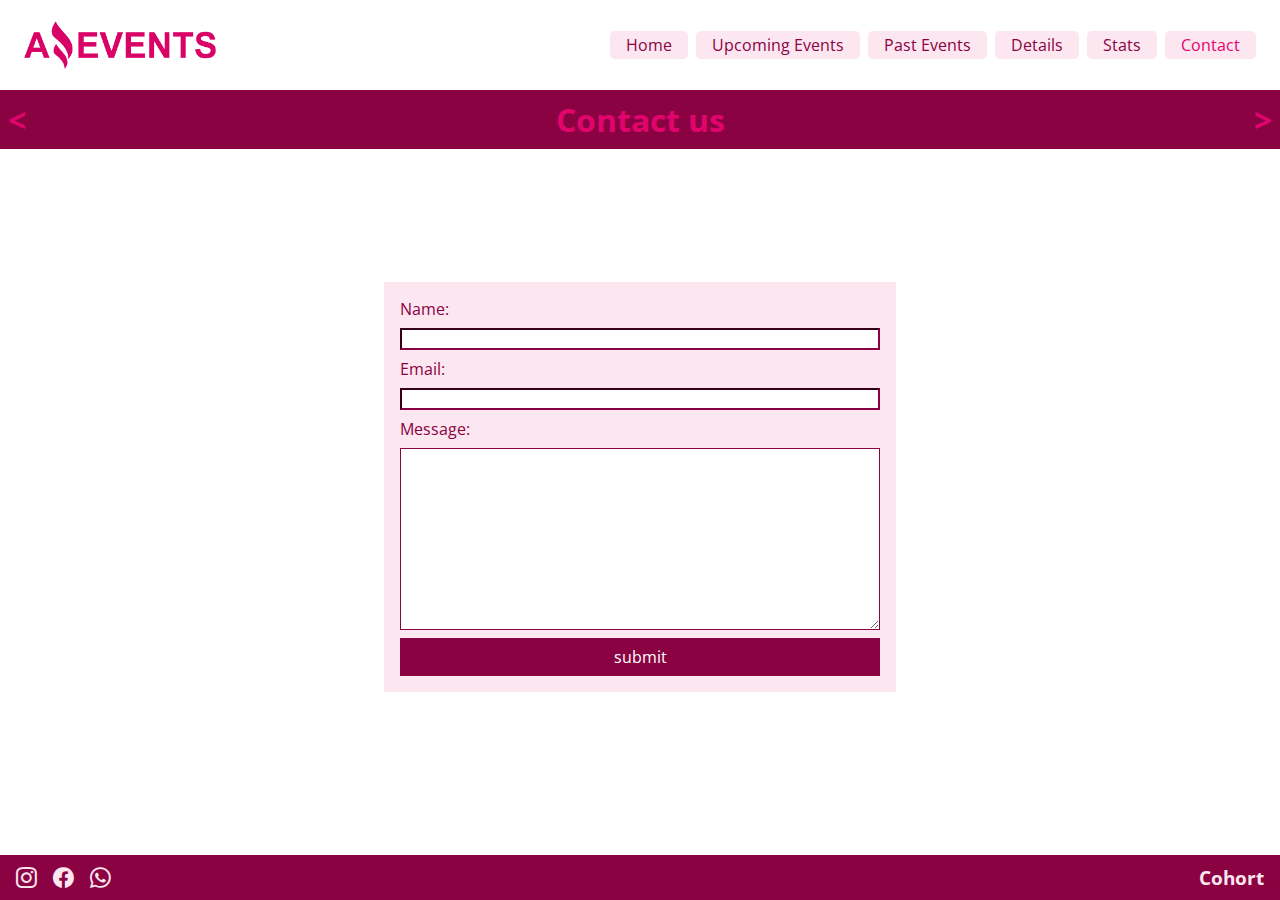
==== contact.html @ e4c84d77 "version 9: Agregar media queries icono lupa transform y validar" ====
<!DOCTYPE html>
<html lang="en">
<head>
    <meta charset="UTF-8">
    <meta http-equiv="X-UA-Compatible" content="IE=edge">
    <meta name="viewport" content="width=device-width, initial-scale=1.0">
    <link rel="shortcut icon" href="./assets/img/favicon-ae.ico" type="image/x-icon">
    <link rel="preconnect" href="https://fonts.googleapis.com">
    <link rel="preconnect" href="https://fonts.gstatic.com" crossorigin>
    <link href="https://fonts.googleapis.com/css2?family=Open+Sans:ital,wght@0,400;0,500;1,400&display=swap"
        rel="stylesheet">
    <link rel="stylesheet" href="https://cdn.jsdelivr.net/npm/bootstrap-icons@1.10.3/font/bootstrap-icons.css">
    <link rel="stylesheet" href="./styles/styles.css">
    <title>Contact us | Amazing Events</title>
</head>
<body>
    <header>

            <img src="./assets/img/logo-a-events.png" alt="Amazing Events Logo">

        <nav>
            <a href="./index.html">Home</a>
            <a href="./upcoming-events.html">Upcoming Events</a>
            <a href="./past-events.html">Past Events</a>
            <a href="./details.html">Details</a>
            <a href="./stats.html">Stats</a>
            <a class="current" href="#">Contact</a>
        </nav>

    </header>
    <main>
        <div class="title">
            <a class="flecha" href="./stats.html">&lt;</a>
            <h1>Contact us</h1>
            <a class="flecha" href="./index.html">></a>
        </div>
        
        <div class="prueba custom">
        
            <form class="contact">
                <label for="name">Name:</label>
                <input type="text" name="name" id="name">
                <label for="email">Email:</label>
                <input type="email" name="email" id="email">
                <label for="message">Message:</label>
                <textarea name="message" id="message" cols="30" rows="10"></textarea>
                <button type="submit">submit</button>
            </form>
        
        </div>
    </main>
    <footer>
        <div class="social">
            <a href="https://www.instagram.com/"><i class="bi bi-instagram"></i></a>
    
            <a href="https://es-la.facebook.com/"><i class="bi bi-facebook"></i></a>
    
            <a href="https://www.whatsapp.com/"><i class="bi bi-whatsapp"></i></a>
        </div>
        <h3>Cohort</h3>
    </footer>

<script src="scripts.js"></script>
</body>
</html>
---- styles/styles.css ----
/* reset */
* {
    margin: 0;
    padding: 0;
    box-sizing: border-box;
    font-family: 'Open Sans', sans-serif;
}

html {
    font-size: 16px;
}

body {
    width: 100%;
    min-height: 100vh;
}

/* header */
header {
    width: 100%;
    min-height: 10vh;
    padding: 0rem 1rem;
    display: flex;
    flex-direction: row;
    flex-wrap: wrap;
    justify-content: space-between;
    align-items: center;
    align-content: center;
}

header img {
    padding: 0.5rem;
    width: 13rem;
}

header>nav {
    display: flex;
    flex-wrap: wrap;
    flex-direction: row;
    padding: 0.5rem;
    gap: 0.5rem;
    justify-content: space-evenly;
    align-items: center;
}

nav>a {
    text-decoration: none;
    background-color: #fce6f0;
    padding: 0.2rem 1rem;
    color: #8b0243;
    text-align: center;
    border-radius: 0.3rem;
}

nav>a:hover {
    transform: scale(1.2);
}

.current {
    color: #e0046c;
}

/* main */
main {
    width: 100%;
    min-height: 85vh;
}

.title {
    width: 100%;
    background-color: #8b0243;
    color: #e0046c;
    display: flex;
    justify-content: space-between;
    padding: 0.5rem;
    font-style: normal;
}

.flecha {
    font-weight: bold;
    font-size: 2rem;
    text-decoration: none;
    color: #e0046c;
}

/* form */
.top-form {
    min-height: 10%;
    width: 100%;
    display: flex;
    flex-wrap: wrap;
    justify-content: space-between;
    padding: 0.5rem 1rem;
    background-color: #fce6f0;
}

.category {
    display: flex;
    flex-wrap: wrap;
    flex-direction: row;
    padding: 0.5rem;
    gap: 1rem;
    justify-content: space-evenly;
    align-items: center;
    color: #8b0243;
}

.search {
    display: flex;
    flex-wrap: wrap;
    justify-content: flex-end;
    padding: 0.5rem;
    gap: 1rem;
    justify-content: space-evenly;
    align-items: center;
}

.search input,
.category input {
    border-color: #8b0243;
}

.search button {
    background-color: #e0046c;
    color: #36011a;
    padding: 0.3rem;
    border: none;
}

.card {
    width: 12rem;
    display: flex;
    flex-direction: column;
    flex-wrap: wrap;
    align-items: center;
    height: fit-content;
    padding: 1rem 0.5rem;
    color: #8b0243;
    text-align: center;
    background-color: #fce6f0;
}

.card:hover {
    transform: scale(1.020);
    box-shadow: 3px 6px 11px 0px rgba(0, 0, 0, 0.75);
    -webkit-box-shadow: 3px 6px 11px 0px rgba(0, 0, 0, 0.75);
    -moz-box-shadow: 3px 6px 11px 0px rgba(0, 0, 0, 0.75);
}

.card>img {
    width: 150px;
    height: 100px;
    object-fit: cover;
}

.card>p {
    padding-top: 0.5rem;
    padding-bottom: 0.5rem;
}

.card>h3 {
    padding-top: 0.5rem;
    padding-bottom: 0.5rem;
}

.card-foot {
    display: flex;
    flex-wrap: wrap;
    justify-content: space-between;
    align-items: center;
    align-content: space-between;
    font-size: 0.9rem;
}

.card-foot>a {
    text-decoration: none;
    background-color: #e0046c;
    padding: 0.2rem 0.5rem;
    color: #fff;
    text-align: center;
    border-radius: 0.3rem;
}

.card-foot>p {
    padding-right: 1rem;
}

/* contact */
.contact {
    width: 40%;
    display: flex;
    flex-direction: column;
    background-color: #fce6f0;
    padding: 1rem;
    gap: 0.5rem;
    align-self: center;
    color: #8b0243;
}

.contact input,
.contact textarea {
    border-color: #8b0243;
}

.contact button {
    background-color: #8b0243;
    color: #fff;
    padding: 0.5rem 0;
    border: none;
    font-size: 1rem;
}

/* Details */
.detail {
    width: fit-content;
    height: fit-content;
    display: flex;
    flex-wrap: wrap;
    justify-content: space-evenly;
    align-items: center;
    gap: 2rem;
    padding: 2rem;
    background-color: #fce6f0;
}

.detail li {
    color: #36011a;
}

.prueba {
    width: 100%;
    min-height: 65vh;
    display: flex;
    flex-direction: row;
    flex-wrap: wrap;
    align-items: center;
    justify-content: space-evenly;
    gap: 1rem;
}

.custom {
    min-height: 75vh;
}

/* stats */
table {
    background-color: #8b0243;
    padding: 10px;
    text-align: left;
    color: #36011a;
}

th,
td {
    padding: 5px;
}

.top {
    font-size: 1.2em;
    background-color: #8b0243;
    color: #e0046c;
}

tr {
    background-color: #fce6f0;
}

.heading,
thead tr {
    background-color: #fce6f0;
}

.tabla {
    padding: 1rem 0rem;
}

/* footer */
footer {
    min-height: 5vh;
    width: 100%;
    display: flex;
    flex-direction: row;
    flex-wrap: wrap;
    justify-content: space-between;
    align-items: center;
    align-content: center;
    padding: 0.3rem 1rem;
    background-color: #8b0243;
    color: #fce6f0;

}

.social {
    display: flex;
    align-items: center;
    gap: 1rem;

}

.social>a>i {
    color: #fce6f0;
    font-size: 1.3rem;
}

@media screen and (max-width:790px) {

    header,
    .top-form {
        justify-content: center;
    }

    .contact {
        width: 60%;
    }

    .prueba {
        padding: 1rem;
    }

}

@media screen and (max-width:400px) {

    .custom {
        min-height: 50%;
    }

    .contact {
        width: 95%;
    }
}
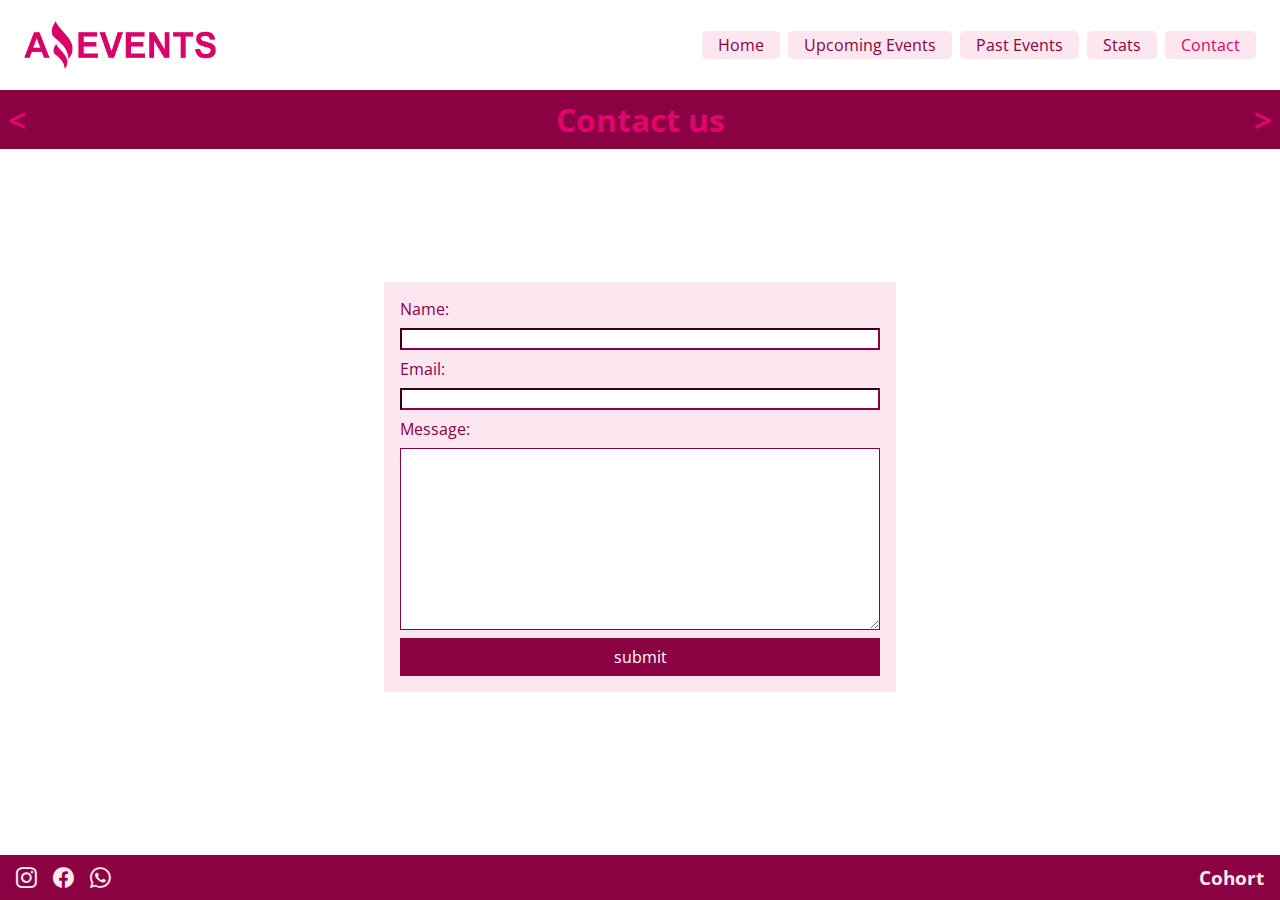
==== commit f73e0808: "Version 10: correcciones de la task1 sacar details de navbar" ====
--- a/contact.html
+++ b/contact.html
@@ -22,7 +22,6 @@
             <a href="./index.html">Home</a>
             <a href="./upcoming-events.html">Upcoming Events</a>
             <a href="./past-events.html">Past Events</a>
-            <a href="./details.html">Details</a>
             <a href="./stats.html">Stats</a>
             <a class="current" href="#">Contact</a>
         </nav>
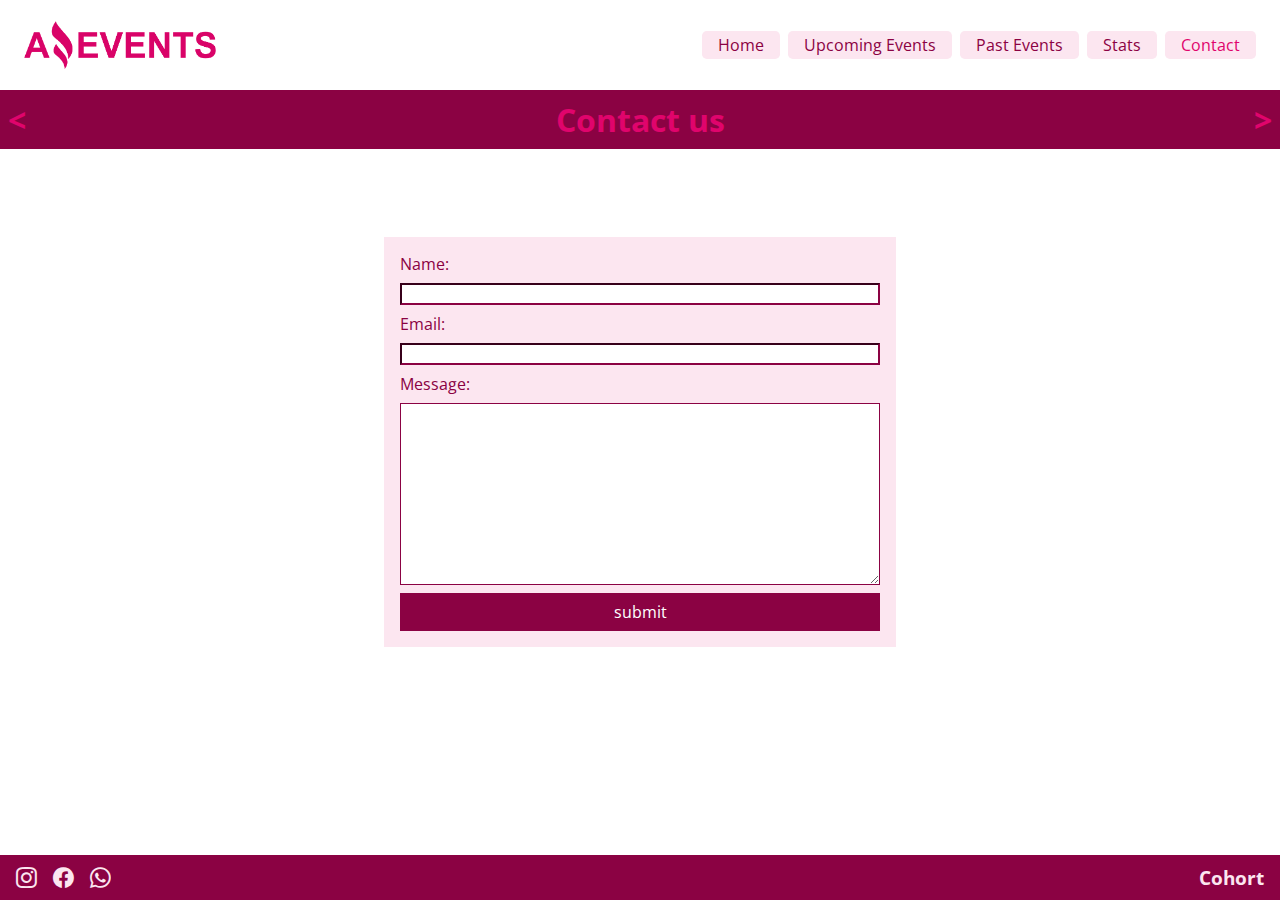
==== commit fb7b4734: "Version 12: cargar la data y codificar los archivos js para lograr la carga dinamica de las cards" ====
--- a/contact.html
+++ b/contact.html
@@ -34,7 +34,7 @@
             <a class="flecha" href="./index.html">></a>
         </div>
         
-        <div class="prueba custom">
+        <div id="box" class="custom">
         
             <form class="contact">
                 <label for="name">Name:</label>
--- a/styles/styles.css
+++ b/styles/styles.css
@@ -125,6 +125,21 @@
     color: #36011a;
     padding: 0.3rem;
     border: none;
+}
+
+#box {
+    width: 100%;
+    min-height: 65vh;
+    display: flex;
+    flex-direction: row;
+    flex-wrap: wrap;
+    align-items: center;
+    justify-content: space-evenly;
+    gap: 1rem;
+}
+
+.custom {
+    min-height: 75vh;
 }
 
 .card {
@@ -227,21 +242,6 @@
     color: #36011a;
 }
 
-.prueba {
-    width: 100%;
-    min-height: 65vh;
-    display: flex;
-    flex-direction: row;
-    flex-wrap: wrap;
-    align-items: center;
-    justify-content: space-evenly;
-    gap: 1rem;
-}
-
-.custom {
-    min-height: 75vh;
-}
-
 /* stats */
 table {
     background-color: #8b0243;
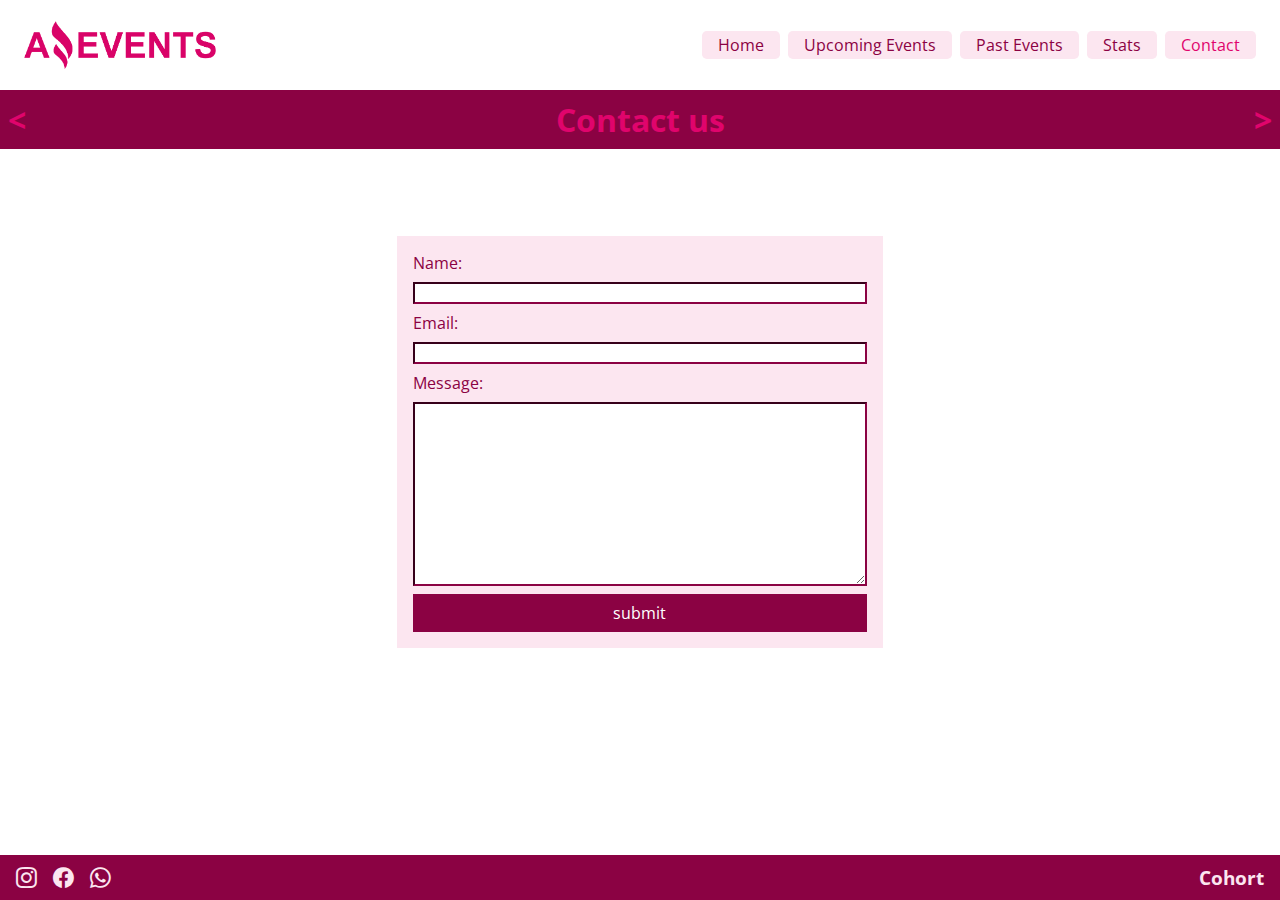
==== commit 4e26ce0a: "Version 14: mejoramiento en estilos y funcionamiento" ====
--- a/contact.html
+++ b/contact.html
@@ -34,7 +34,7 @@
             <a class="flecha" href="./index.html">></a>
         </div>
         
-        <div id="box" class="custom">
+        <div id="box">
         
             <form class="contact">
                 <label for="name">Name:</label>
--- a/styles/styles.css
+++ b/styles/styles.css
@@ -115,9 +115,13 @@
     align-items: center;
 }
 
-.search input,
-.category input {
+.search input {
     border-color: #8b0243;
+}
+
+input #category1{
+    border: 2px inset #8b0243;
+    border-radius: 0;
 }
 
 .search button {
@@ -127,6 +131,7 @@
     border: none;
 }
 
+/* cards container */
 #box {
     width: 100%;
     min-height: 65vh;
@@ -135,53 +140,62 @@
     flex-wrap: wrap;
     align-items: center;
     justify-content: space-evenly;
-    gap: 1rem;
-}
-
-.custom {
-    min-height: 75vh;
+    gap: 2rem;
+    padding: 2rem;
 }
 
 .card {
-    width: 12rem;
+    width: 15rem;
     display: flex;
     flex-direction: column;
     flex-wrap: wrap;
     align-items: center;
-    height: fit-content;
-    padding: 1rem 0.5rem;
+    justify-content: space-around;
+    height: 28rem;
+    padding: 1rem 1rem;
     color: #8b0243;
     text-align: center;
     background-color: #fce6f0;
 }
 
 .card:hover {
-    transform: scale(1.020);
+    /* transform: scale(1.020); */
     box-shadow: 3px 6px 11px 0px rgba(0, 0, 0, 0.75);
     -webkit-box-shadow: 3px 6px 11px 0px rgba(0, 0, 0, 0.75);
     -moz-box-shadow: 3px 6px 11px 0px rgba(0, 0, 0, 0.75);
 }
 
 .card>img {
-    width: 150px;
-    height: 100px;
+    border: 5px solid #8b0243;
+    width: 12rem;
+    height: 7rem;
     object-fit: cover;
 }
 
-.card>p {
+p.date {
     padding-top: 0.5rem;
     padding-bottom: 0.5rem;
 }
 
-.card>h3 {
+p.desc{
+    height: 76px;
     padding-top: 0.5rem;
     padding-bottom: 0.5rem;
+    overflow: hidden;
+    text-align: left;
+}
+
+.card>h3 {
+    font-size: 1rem;
+    padding-top: 0.5rem;
+    padding-bottom: 0.5rem;
 }
 
 .card-foot {
-    display: flex;
-    flex-wrap: wrap;
-    justify-content: space-between;
+    width: 100%;
+    display: flex;
+    flex-wrap: wrap;
+    justify-content: space-around;
     align-items: center;
     align-content: space-between;
     font-size: 0.9rem;
@@ -190,14 +204,15 @@
 .card-foot>a {
     text-decoration: none;
     background-color: #e0046c;
-    padding: 0.2rem 0.5rem;
+    padding: 0.5rem 1rem;
     color: #fff;
     text-align: center;
     border-radius: 0.3rem;
+    font-size: 1.1rem;
 }
 
 .card-foot>p {
-    padding-right: 1rem;
+    padding: 0.5rem;
 }
 
 /* contact */
@@ -214,7 +229,7 @@
 
 .contact input,
 .contact textarea {
-    border-color: #8b0243;
+    border: 2px inset #8b0243;
 }
 
 .contact button {
@@ -270,10 +285,6 @@
     background-color: #fce6f0;
 }
 
-.tabla {
-    padding: 1rem 0rem;
-}
-
 /* footer */
 footer {
     min-height: 5vh;
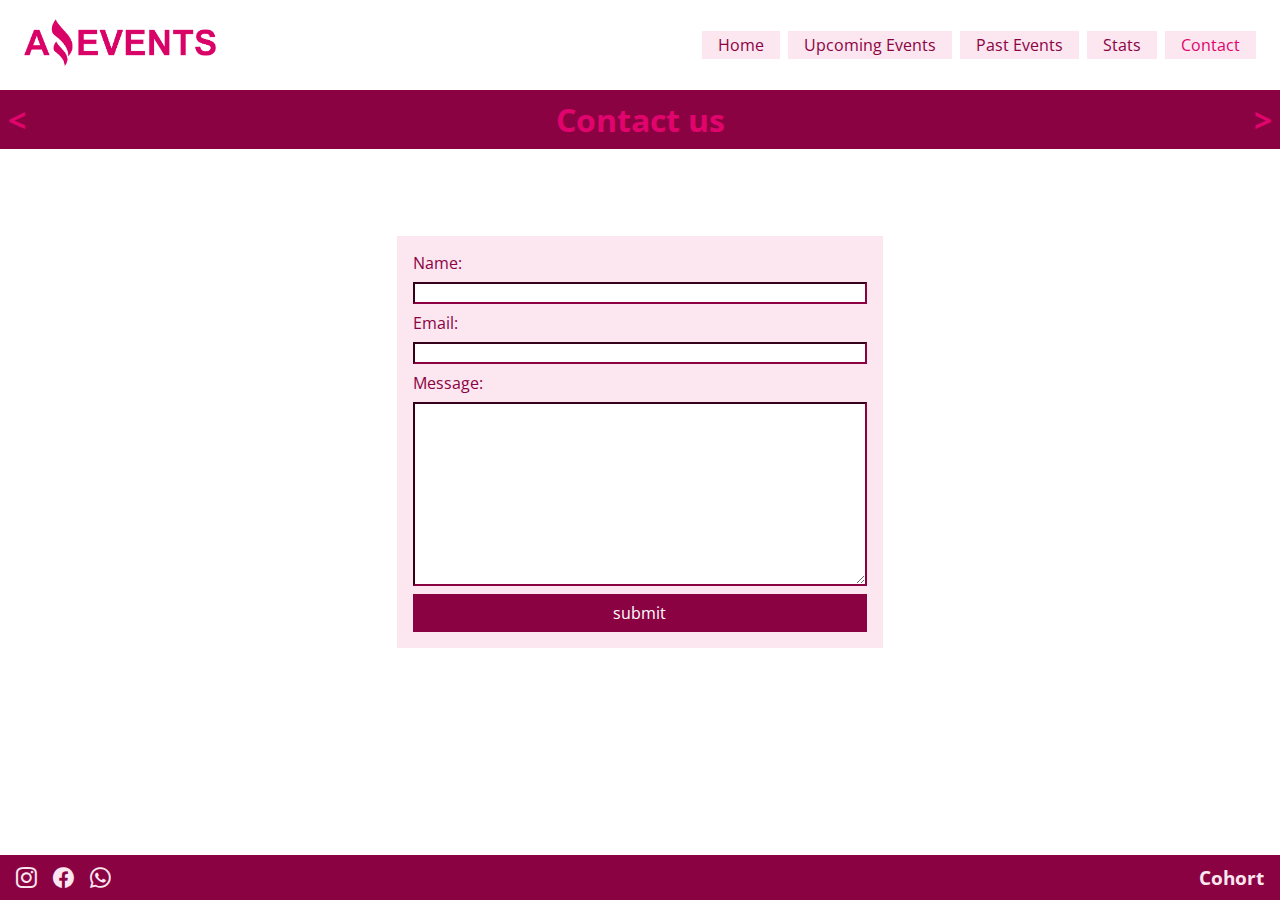
==== commit d5b633db: "Version 16: primera correccion task2 agregar anchor al logo del header" ====
--- a/contact.html
+++ b/contact.html
@@ -1,5 +1,6 @@
 <!DOCTYPE html>
 <html lang="en">
+
 <head>
     <meta charset="UTF-8">
     <meta http-equiv="X-UA-Compatible" content="IE=edge">
@@ -13,10 +14,13 @@
     <link rel="stylesheet" href="./styles/styles.css">
     <title>Contact us | Amazing Events</title>
 </head>
+
 <body>
     <header>
 
+        <a href="./index.html">
             <img src="./assets/img/logo-a-events.png" alt="Amazing Events Logo">
+        </a>
 
         <nav>
             <a href="./index.html">Home</a>
@@ -33,9 +37,9 @@
             <h1>Contact us</h1>
             <a class="flecha" href="./index.html">></a>
         </div>
-        
+
         <div id="box">
-        
+
             <form class="contact">
                 <label for="name">Name:</label>
                 <input type="text" name="name" id="name">
@@ -45,20 +49,21 @@
                 <textarea name="message" id="message" cols="30" rows="10"></textarea>
                 <button type="submit">submit</button>
             </form>
-        
+
         </div>
     </main>
     <footer>
         <div class="social">
             <a href="https://www.instagram.com/"><i class="bi bi-instagram"></i></a>
-    
+
             <a href="https://es-la.facebook.com/"><i class="bi bi-facebook"></i></a>
-    
+
             <a href="https://www.whatsapp.com/"><i class="bi bi-whatsapp"></i></a>
         </div>
         <h3>Cohort</h3>
     </footer>
 
-<script src="scripts.js"></script>
+    <script src="scripts.js"></script>
 </body>
+
 </html>--- a/styles/styles.css
+++ b/styles/styles.css
@@ -49,7 +49,6 @@
     padding: 0.2rem 1rem;
     color: #8b0243;
     text-align: center;
-    border-radius: 0.3rem;
 }
 
 nav>a:hover {
@@ -119,7 +118,7 @@
     border-color: #8b0243;
 }
 
-input #category1{
+.category input {
     border: 2px inset #8b0243;
     border-radius: 0;
 }
@@ -127,7 +126,7 @@
 .search button {
     background-color: #e0046c;
     color: #36011a;
-    padding: 0.3rem;
+    padding: 0.3rem 0.5rem;
     border: none;
 }
 
@@ -150,7 +149,7 @@
     flex-direction: column;
     flex-wrap: wrap;
     align-items: center;
-    justify-content: space-around;
+    justify-content: space-evenly;
     height: 28rem;
     padding: 1rem 1rem;
     color: #8b0243;
@@ -159,10 +158,9 @@
 }
 
 .card:hover {
-    /* transform: scale(1.020); */
-    box-shadow: 3px 6px 11px 0px rgba(0, 0, 0, 0.75);
-    -webkit-box-shadow: 3px 6px 11px 0px rgba(0, 0, 0, 0.75);
-    -moz-box-shadow: 3px 6px 11px 0px rgba(0, 0, 0, 0.75);
+    box-shadow: 0px 0px 10px 2px rgba(45, 1, 22, 0.5);
+    -webkit-box-shadow: 0px 0px 10px 2px rgba(45, 1, 22, 0.5);
+    -moz-box-shadow: 0px 0px 10px 2px rgba(45, 1, 22, 0.5);
 }
 
 .card>img {
@@ -177,12 +175,13 @@
     padding-bottom: 0.5rem;
 }
 
-p.desc{
+p.desc {
     height: 76px;
     padding-top: 0.5rem;
     padding-bottom: 0.5rem;
     overflow: hidden;
-    text-align: left;
+    text-overflow: ellipsis;
+    text-align: center;
 }
 
 .card>h3 {
@@ -207,8 +206,11 @@
     padding: 0.5rem 1rem;
     color: #fff;
     text-align: center;
-    border-radius: 0.3rem;
     font-size: 1.1rem;
+}
+
+.card-foot>a:hover {
+    color: #04e078
 }
 
 .card-foot>p {
@@ -244,6 +246,7 @@
 .detail {
     width: fit-content;
     height: fit-content;
+    max-width: 90%;
     display: flex;
     flex-wrap: wrap;
     justify-content: space-evenly;
@@ -255,6 +258,10 @@
 
 .detail li {
     color: #36011a;
+}
+
+.detail img {
+    max-width: 95%;
 }
 
 /* stats */
@@ -324,7 +331,7 @@
         width: 60%;
     }
 
-    .prueba {
+    #box {
         padding: 1rem;
     }
 
@@ -332,11 +339,25 @@
 
 @media screen and (max-width:400px) {
 
-    .custom {
-        min-height: 50%;
+    header {
+        padding: 0;
+    }
+
+    header>nav {
+        gap: 0;
+        padding: 0;
+        background-color: #fce6f0;
     }
 
     .contact {
         width: 95%;
     }
+
+    .detail {
+        padding: 1rem;
+    }
+
+    .title {
+        font-size: smaller;
+    }
 }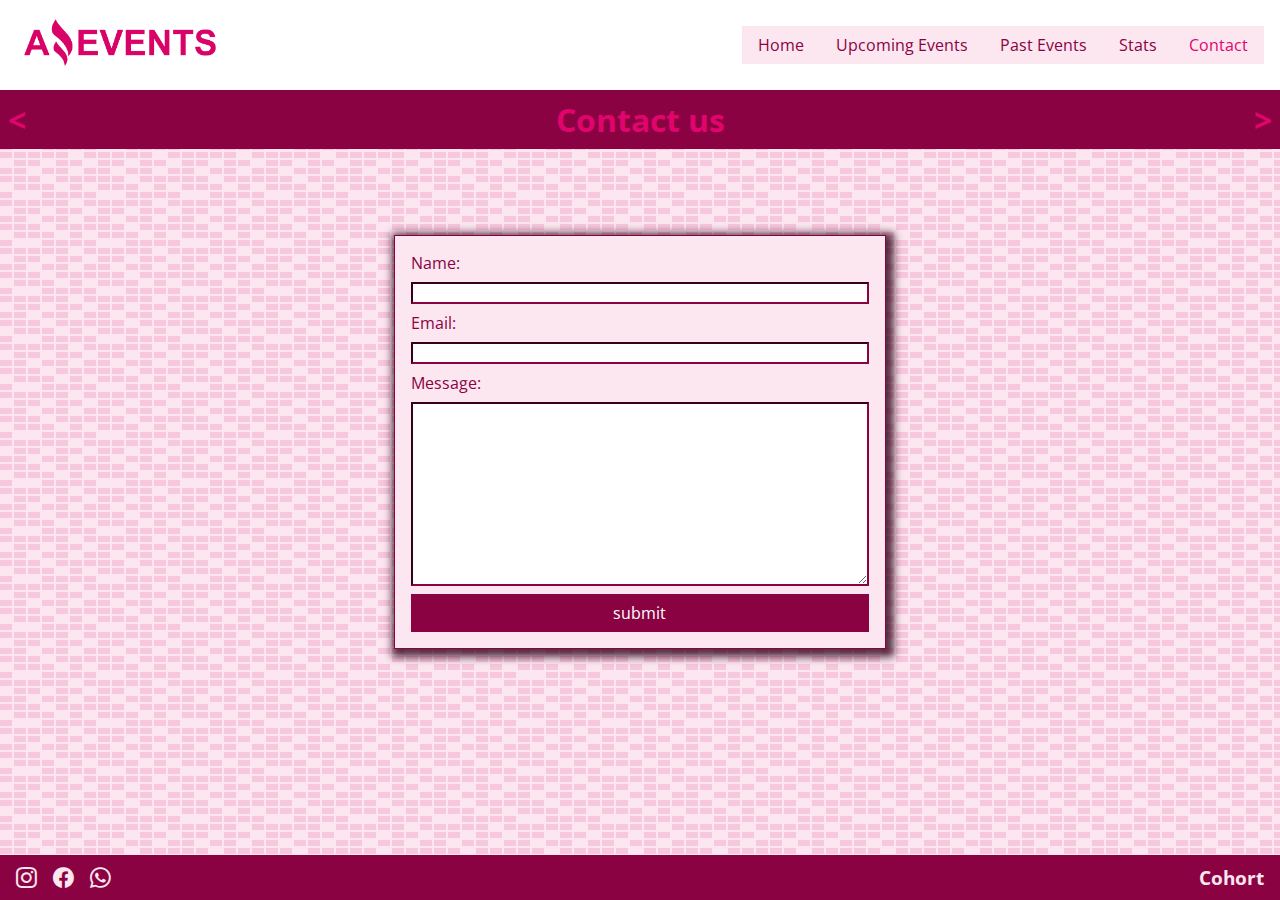
==== commit 397f9710: "version 46: burger menu en el resto de la paginas" ====
--- a/contact.html
+++ b/contact.html
@@ -16,19 +16,23 @@
 </head>
 
 <body>
-    <header>
-
-        <a href="./index.html">
+    <header class="top-nav">
+        
+        <a href="#">
             <img src="./assets/img/logo-a-events.png" alt="Amazing Events Logo">
         </a>
 
-        <nav>
-            <a href="./index.html">Home</a>
-            <a href="./upcoming-events.html">Upcoming Events</a>
-            <a href="./past-events.html">Past Events</a>
-            <a href="./stats.html">Stats</a>
-            <a class="current" href="#">Contact</a>
-        </nav>
+        <input id="menu-toggle" type="checkbox">
+        <label class='menu-button-container' for="menu-toggle">
+            <span class='menu-button'></span>
+        </label>
+        <ul class="menu">
+            <li><a href="./index.html">Home</a></li>
+            <li><a href="./upcoming-events.html">Upcoming Events</a></li>
+            <li><a href="./past-events.html">Past Events</a></li>
+            <li><a href="./stats.html">Stats</a></li>
+            <li><a id="current" href="#">Contact</a></li>
+        </ul>
 
     </header>
     <main>
@@ -63,7 +67,6 @@
         <h3>Cohort</h3>
     </footer>
 
-    <script src="scripts.js"></script>
 </body>
 
 </html>--- a/styles/styles.css
+++ b/styles/styles.css
@@ -8,6 +8,7 @@
 
 html {
     font-size: 16px;
+    scroll-behavior: smooth;
 }
 
 body {
@@ -16,53 +17,108 @@
 }
 
 /* header */
-header {
+
+.top-nav img {
+    padding: 0.5rem;
+    width: 13rem;
+}
+
+.top-nav {
     width: 100%;
     min-height: 10vh;
     padding: 0rem 1rem;
     display: flex;
     flex-direction: row;
-    flex-wrap: wrap;
+    align-items: center;
     justify-content: space-between;
-    align-items: center;
-    align-content: center;
-}
-
-header img {
-    padding: 0.5rem;
-    width: 13rem;
-}
-
-header>nav {
-    display: flex;
-    flex-wrap: wrap;
+    background-color: #fff;
+    color: #FFF;
+    height: 50px;
+    padding: 1em;
+}
+
+/* nav | burger menu */
+.menu {
+    display: flex;
     flex-direction: row;
-    padding: 0.5rem;
-    gap: 0.5rem;
-    justify-content: space-evenly;
-    align-items: center;
-}
-
-nav>a {
+    list-style-type: none;
+    margin: 0;
+    padding: 0;
+}
+
+.menu>li {
+    overflow: hidden;
+    background-color: #fce6f0;
+    padding: 0.5rem 1rem;
+}
+
+.menu li>a {
     text-decoration: none;
-    background-color: #fce6f0;
-    padding: 0.2rem 1rem;
     color: #8b0243;
     text-align: center;
 }
 
-nav>a:hover {
-    transform: scale(1.2);
-}
-
-.current {
+#current {
     color: #e0046c;
+}
+
+.menu-button-container {
+    display: none;
+    height: 100%;
+    width: 30px;
+    cursor: pointer;
+    flex-direction: column;
+    justify-content: center;
+    align-items: center;
+}
+
+#menu-toggle {
+    display: none;
+}
+
+.menu-button,
+.menu-button::before,
+.menu-button::after {
+    display: block;
+    background-color: #e0046c;
+    position: absolute;
+    height: 4px;
+    width: 30px;
+    transition: transform 1500ms cubic-bezier(0.23, 1, 0.32, 1);
+    border-radius: 2px;
+}
+
+.menu-button::before {
+    content: '';
+    margin-top: -8px;
+}
+
+.menu-button::after {
+    content: '';
+    margin-top: 8px;
+}
+
+#menu-toggle:checked+.menu-button-container .menu-button::before {
+    margin-top: 0px;
+    transform: rotate(405deg);
+}
+
+#menu-toggle:checked+.menu-button-container .menu-button {
+    background: rgba(255, 255, 255, 0);
+}
+
+#menu-toggle:checked+.menu-button-container .menu-button::after {
+    margin-top: 0px;
+    transform: rotate(-405deg);
 }
 
 /* main */
 main {
     width: 100%;
     min-height: 85vh;
+    background-color: #fce6f0;
+    background-image: url("data:image/svg+xml,%3Csvg width='84' height='48' viewBox='0 0 84 48' xmlns='http://www.w3.org/2000/svg'%3E%3Cpath d='M0 0h12v6H0V0zm28 8h12v6H28V8zm14-8h12v6H42V0zm14 0h12v6H56V0zm0 8h12v6H56V8zM42 8h12v6H42V8zm0 16h12v6H42v-6zm14-8h12v6H56v-6zm14 0h12v6H70v-6zm0-16h12v6H70V0zM28 32h12v6H28v-6zM14 16h12v6H14v-6zM0 24h12v6H0v-6zm0 8h12v6H0v-6zm14 0h12v6H14v-6zm14 8h12v6H28v-6zm-14 0h12v6H14v-6zm28 0h12v6H42v-6zm14-8h12v6H56v-6zm0-8h12v6H56v-6zm14 8h12v6H70v-6zm0 8h12v6H70v-6zM14 24h12v6H14v-6zm14-8h12v6H28v-6zM14 8h12v6H14V8zM0 8h12v6H0V8z' fill='%23e0046c' fill-opacity='0.14' fill-rule='evenodd'/%3E%3C/svg%3E");
+    background-attachment: fixed;
 }
 
 .title {
@@ -105,11 +161,11 @@
 }
 
 .search {
+    background-color: #e0046c;
     display: flex;
     flex-wrap: wrap;
     justify-content: flex-end;
-    padding: 0.5rem;
-    gap: 1rem;
+    padding: 0.5rem 1rem;
     justify-content: space-evenly;
     align-items: center;
 }
@@ -123,12 +179,88 @@
     border-radius: 0;
 }
 
-.search button {
-    background-color: #e0046c;
+.category label:hover {
+    color: #e0046c;
+}
+
+.search i {
     color: #36011a;
-    padding: 0.3rem 0.5rem;
+    padding-left: 0.5rem;
     border: none;
-}
+    font-size: 1.1rem;
+}
+
+/* loader */
+.loader,
+.loader:before,
+.loader:after {
+    background: #e0046c;
+    -webkit-animation: load1 1s infinite ease-in-out;
+    animation: load1 1s infinite ease-in-out;
+    width: 1em;
+    height: 4em;
+}
+
+.loader {
+    color: #e0046c;
+    text-indent: -9999em;
+    margin: 88px auto;
+    position: relative;
+    font-size: 11px;
+    -webkit-transform: translateZ(0);
+    -ms-transform: translateZ(0);
+    transform: translateZ(0);
+    -webkit-animation-delay: -0.16s;
+    animation-delay: -0.16s;
+}
+
+.loader:before,
+.loader:after {
+    position: absolute;
+    top: 0;
+    content: '';
+}
+
+.loader:before {
+    left: -1.5em;
+    -webkit-animation-delay: -0.32s;
+    animation-delay: -0.32s;
+}
+
+.loader:after {
+    left: 1.5em;
+}
+
+@-webkit-keyframes load1 {
+
+    0%,
+    80%,
+    100% {
+        box-shadow: 0 0;
+        height: 4em;
+    }
+
+    40% {
+        box-shadow: 0 -2em;
+        height: 5em;
+    }
+}
+
+@keyframes load1 {
+
+    0%,
+    80%,
+    100% {
+        box-shadow: 0 0;
+        height: 4em;
+    }
+
+    40% {
+        box-shadow: 0 -2em;
+        height: 5em;
+    }
+}
+
 
 /* cards container */
 #box {
@@ -140,7 +272,7 @@
     align-items: center;
     justify-content: space-evenly;
     gap: 2rem;
-    padding: 2rem;
+    padding: 1.5rem;
 }
 
 .card {
@@ -150,7 +282,7 @@
     flex-wrap: wrap;
     align-items: center;
     justify-content: space-evenly;
-    height: 28rem;
+    height: 25rem;
     padding: 1rem 1rem;
     color: #8b0243;
     text-align: center;
@@ -158,9 +290,10 @@
 }
 
 .card:hover {
-    box-shadow: 0px 0px 10px 2px rgba(45, 1, 22, 0.5);
-    -webkit-box-shadow: 0px 0px 10px 2px rgba(45, 1, 22, 0.5);
-    -moz-box-shadow: 0px 0px 10px 2px rgba(45, 1, 22, 0.5);
+    outline: 5px outset #8b0243;
+    box-shadow: 3px 3px 8px 5px rgba(45, 1, 22, 0.8);
+    -webkit-box-shadow: 3px 3px 8px 5px rgba(45, 1, 22, 0.8);
+    -moz-box-shadow: 3px 3px 8px 5px rgba(45, 1, 22, 0.8);
 }
 
 .card>img {
@@ -188,6 +321,7 @@
     font-size: 1rem;
     padding-top: 0.5rem;
     padding-bottom: 0.5rem;
+    color: #e0046c;
 }
 
 .card-foot {
@@ -200,16 +334,18 @@
     font-size: 0.9rem;
 }
 
-.card-foot>a {
+.card-foot>a,
+.detail-list li>a {
     text-decoration: none;
     background-color: #e0046c;
-    padding: 0.5rem 1rem;
+    padding: 0.3rem 1rem;
     color: #fff;
     text-align: center;
     font-size: 1.1rem;
 }
 
-.card-foot>a:hover {
+.card-foot>a:hover,
+.detail-list li>a:hover {
     color: #04e078
 }
 
@@ -219,6 +355,7 @@
 
 /* contact */
 .contact {
+    border: 0.5px solid #8b0243;
     width: 40%;
     display: flex;
     flex-direction: column;
@@ -227,6 +364,9 @@
     gap: 0.5rem;
     align-self: center;
     color: #8b0243;
+    box-shadow: 3px 3px 8px 5px rgba(45, 1, 22, 0.8);
+    -webkit-box-shadow: 3px 3px 8px 5px rgba(45, 1, 22, 0.8);
+    -moz-box-shadow: 3px 3px 8px 5px rgba(45, 1, 22, 0.8);
 }
 
 .contact input,
@@ -243,53 +383,104 @@
 }
 
 /* Details */
-.detail {
+.detail,
+.not-founded {
     width: fit-content;
     height: fit-content;
     max-width: 90%;
     display: flex;
     flex-wrap: wrap;
-    justify-content: space-evenly;
+    justify-content: center;
     align-items: center;
     gap: 2rem;
     padding: 2rem;
+    border: 0.5px solid #8b0243;
     background-color: #fce6f0;
+    box-shadow: 3px 3px 8px 5px rgba(45, 1, 22, 0.8);
+    -webkit-box-shadow: 3px 3px 8px 5px rgba(45, 1, 22, 0.8);
+    -moz-box-shadow: 3px 3px 8px 5px rgba(45, 1, 22, 0.8);
 }
 
 .detail li {
     color: #36011a;
+    list-style: none;
+    line-height: 2rem;
 }
 
 .detail img {
     max-width: 95%;
-}
+    border: 5px solid #8b0243;
+    width: 20rem;
+    height: 11rem;
+    object-fit: cover;
+}
+
+.detail-list {
+    max-width: 60%;
+    display: flex;
+    flex-direction: column;
+    gap: 1rem;
+}
+
+.detail-list li>span {
+    font-weight: bold;
+}
+
+.detail-list li>span.li-name {
+    font-weight: bold;
+    color: #e0046c;
+}
+
+.detail-list li>a {
+    width: 8rem;
+    align-self: flex-end;
+}
+
 
 /* stats */
 table {
+    border: 0.5px solid #fce6f0;
     background-color: #8b0243;
     padding: 10px;
     text-align: left;
     color: #36011a;
+    box-shadow: 3px 3px 8px 5px rgba(45, 1, 22, 0.8);
+    -webkit-box-shadow: 3px 3px 8px 5px rgba(45, 1, 22, 0.8);
+    -moz-box-shadow: 3px 3px 8px 5px rgba(45, 1, 22, 0.8);
 }
 
 th,
 td {
-    padding: 5px;
+    padding: 6px;
+    font-weight: 500;
+}
+
+td {
+    padding: 5px 8px;
 }
 
 .top {
     font-size: 1.2em;
     background-color: #8b0243;
-    color: #e0046c;
+    color: #fce6f0;
 }
 
 tr {
     background-color: #fce6f0;
 }
 
+tr.table>td:hover {
+    background-color: #f9cde2;
+}
+
+tr.table-info:hover {
+    background-color: #f9cde2;
+}
+
 .heading,
 thead tr {
-    background-color: #fce6f0;
+    background-color: #e0046c;
+    color: #fce6f0;
 }
 
 /* footer */
@@ -320,9 +511,17 @@
     font-size: 1.3rem;
 }
 
-@media screen and (max-width:790px) {
-
-    header,
+/* media queries */
+
+@media screen and (max-width:1110px) {
+    .detail {
+        text-align: center;
+    }
+}
+
+@media screen and (max-width:820px) {
+
+    /*790*/
     .top-form {
         justify-content: center;
     }
@@ -333,6 +532,10 @@
 
     #box {
         padding: 1rem;
+    }
+
+    .detail-list {
+        max-width: 95%;
     }
 
 }
@@ -360,4 +563,53 @@
     .title {
         font-size: smaller;
     }
+
+}
+
+@media (max-width: 820px) {
+
+    /*765*/
+    .menu-button-container {
+        display: flex;
+    }
+
+    .menu {
+        position: absolute;
+        top: 0;
+        margin-top: 50px;
+        left: 0;
+        flex-direction: column;
+        width: 100%;
+        justify-content: center;
+        align-items: center;
+    }
+
+    #menu-toggle~.menu li {
+        height: 0;
+        margin: 0;
+        padding: 0;
+        border: 0;
+        transition: height 400ms cubic-bezier(0.23, 1, 0.32, 1);
+    }
+
+    #menu-toggle:checked~.menu li {
+        border: 1px solid #e0046c;
+        height: 2.5em;
+        padding: 0.5em;
+        transition: height 400ms cubic-bezier(0.23, 1, 0.32, 1);
+    }
+
+    .menu>li {
+        display: flex;
+        justify-content: center;
+        margin: 0;
+        padding: 0.5em 0;
+        width: 100%;
+        color: white;
+        background-color: #fce6f0;
+    }
+
+    .menu>li:not(:last-child) {
+        border-bottom: 1px solid #e0046c;
+    }
 }